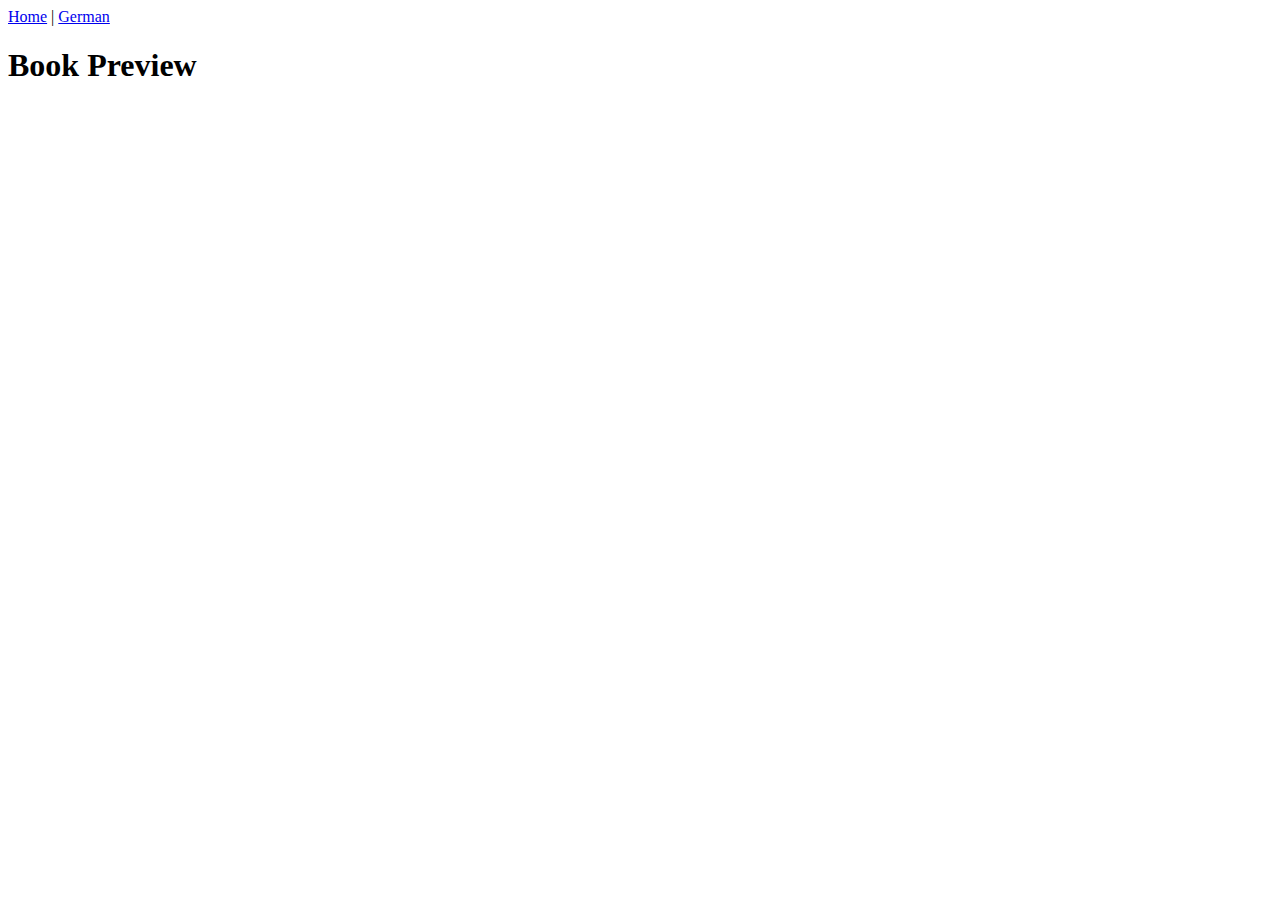
==== Weblanguages/HTML_Lesson1/Bookpreview.html @ ae27d1a4 "website structure added" ====
<!DOCTYPE html>
<html lang="en">
  <head>
    <meta charset="UTF-8" />
    <meta http-equiv="X-UA-Compatible" content="IE=edge" />
    <meta name="viewport" content="width=device-width, initial-scale=1.0" />
    <title>Document</title>
  </head>
  <body>
    <nav>
      <a href="English.html">Home</a> | <a href="Leseprobe.html">German</a>
    </nav>
    <h1>Book Preview</h1>
  </body>
</html>
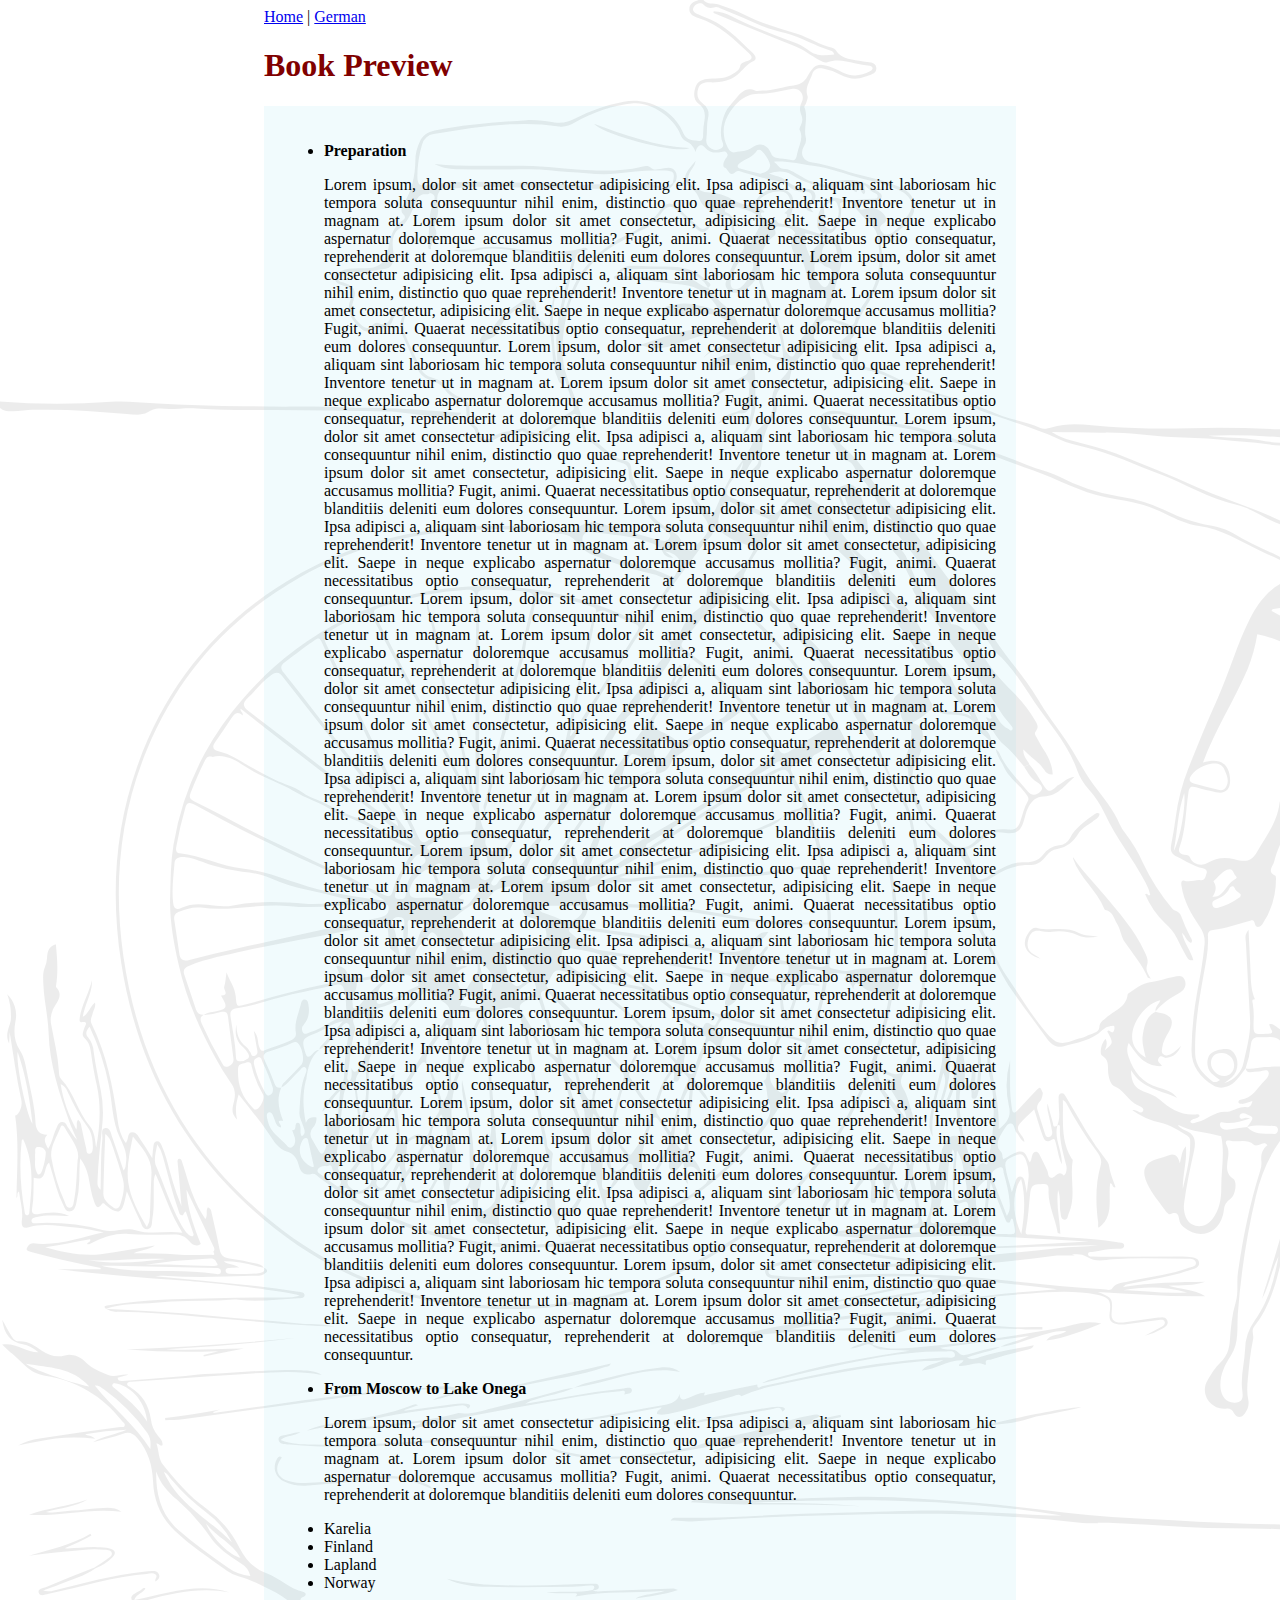
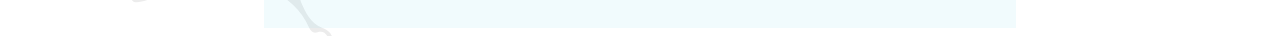
==== commit b5f51d16: "mit Leseprobe" ====
--- a/Weblanguages/HTML_Lesson1/Bookpreview.html
+++ b/Weblanguages/HTML_Lesson1/Bookpreview.html
@@ -4,12 +4,156 @@
     <meta charset="UTF-8" />
     <meta http-equiv="X-UA-Compatible" content="IE=edge" />
     <meta name="viewport" content="width=device-width, initial-scale=1.0" />
-    <title>Document</title>
+    <title>Preview</title>
+    <style>
+      body {
+        background-image: url(./images/FahrradlogoGezeichnet.svg);
+        background-repeat: ;
+        background-size: cover;
+        padding-left: 20%;
+        padding-right: 20%;
+        text-align: justify;
+      }
+      h1 {
+        color: maroon;
+      }
+      div.Preview {
+        background-color: rgba(118, 214, 238, 0.1);
+        padding: 20px;
+
+        color: black;
+      }
+    </style>
   </head>
   <body>
     <nav>
       <a href="English.html">Home</a> | <a href="Leseprobe.html">German</a>
     </nav>
     <h1>Book Preview</h1>
+    <div class="Preview">
+      <ul>
+        <li>
+          <strong>Preparation</strong>
+          <p>
+            Lorem ipsum, dolor sit amet consectetur adipisicing elit. Ipsa
+            adipisci a, aliquam sint laboriosam hic tempora soluta consequuntur
+            nihil enim, distinctio quo quae reprehenderit! Inventore tenetur ut
+            in magnam at. Lorem ipsum dolor sit amet consectetur, adipisicing
+            elit. Saepe in neque explicabo aspernatur doloremque accusamus
+            mollitia? Fugit, animi. Quaerat necessitatibus optio consequatur,
+            reprehenderit at doloremque blanditiis deleniti eum dolores
+            consequuntur. Lorem ipsum, dolor sit amet consectetur adipisicing
+            elit. Ipsa adipisci a, aliquam sint laboriosam hic tempora soluta
+            consequuntur nihil enim, distinctio quo quae reprehenderit!
+            Inventore tenetur ut in magnam at. Lorem ipsum dolor sit amet
+            consectetur, adipisicing elit. Saepe in neque explicabo aspernatur
+            doloremque accusamus mollitia? Fugit, animi. Quaerat necessitatibus
+            optio consequatur, reprehenderit at doloremque blanditiis deleniti
+            eum dolores consequuntur. Lorem ipsum, dolor sit amet consectetur
+            adipisicing elit. Ipsa adipisci a, aliquam sint laboriosam hic
+            tempora soluta consequuntur nihil enim, distinctio quo quae
+            reprehenderit! Inventore tenetur ut in magnam at. Lorem ipsum dolor
+            sit amet consectetur, adipisicing elit. Saepe in neque explicabo
+            aspernatur doloremque accusamus mollitia? Fugit, animi. Quaerat
+            necessitatibus optio consequatur, reprehenderit at doloremque
+            blanditiis deleniti eum dolores consequuntur. Lorem ipsum, dolor sit
+            amet consectetur adipisicing elit. Ipsa adipisci a, aliquam sint
+            laboriosam hic tempora soluta consequuntur nihil enim, distinctio
+            quo quae reprehenderit! Inventore tenetur ut in magnam at. Lorem
+            ipsum dolor sit amet consectetur, adipisicing elit. Saepe in neque
+            explicabo aspernatur doloremque accusamus mollitia? Fugit, animi.
+            Quaerat necessitatibus optio consequatur, reprehenderit at
+            doloremque blanditiis deleniti eum dolores consequuntur. Lorem
+            ipsum, dolor sit amet consectetur adipisicing elit. Ipsa adipisci a,
+            aliquam sint laboriosam hic tempora soluta consequuntur nihil enim,
+            distinctio quo quae reprehenderit! Inventore tenetur ut in magnam
+            at. Lorem ipsum dolor sit amet consectetur, adipisicing elit. Saepe
+            in neque explicabo aspernatur doloremque accusamus mollitia? Fugit,
+            animi. Quaerat necessitatibus optio consequatur, reprehenderit at
+            doloremque blanditiis deleniti eum dolores consequuntur. Lorem
+            ipsum, dolor sit amet consectetur adipisicing elit. Ipsa adipisci a,
+            aliquam sint laboriosam hic tempora soluta consequuntur nihil enim,
+            distinctio quo quae reprehenderit! Inventore tenetur ut in magnam
+            at. Lorem ipsum dolor sit amet consectetur, adipisicing elit. Saepe
+            in neque explicabo aspernatur doloremque accusamus mollitia? Fugit,
+            animi. Quaerat necessitatibus optio consequatur, reprehenderit at
+            doloremque blanditiis deleniti eum dolores consequuntur. Lorem
+            ipsum, dolor sit amet consectetur adipisicing elit. Ipsa adipisci a,
+            aliquam sint laboriosam hic tempora soluta consequuntur nihil enim,
+            distinctio quo quae reprehenderit! Inventore tenetur ut in magnam
+            at. Lorem ipsum dolor sit amet consectetur, adipisicing elit. Saepe
+            in neque explicabo aspernatur doloremque accusamus mollitia? Fugit,
+            animi. Quaerat necessitatibus optio consequatur, reprehenderit at
+            doloremque blanditiis deleniti eum dolores consequuntur. Lorem
+            ipsum, dolor sit amet consectetur adipisicing elit. Ipsa adipisci a,
+            aliquam sint laboriosam hic tempora soluta consequuntur nihil enim,
+            distinctio quo quae reprehenderit! Inventore tenetur ut in magnam
+            at. Lorem ipsum dolor sit amet consectetur, adipisicing elit. Saepe
+            in neque explicabo aspernatur doloremque accusamus mollitia? Fugit,
+            animi. Quaerat necessitatibus optio consequatur, reprehenderit at
+            doloremque blanditiis deleniti eum dolores consequuntur. Lorem
+            ipsum, dolor sit amet consectetur adipisicing elit. Ipsa adipisci a,
+            aliquam sint laboriosam hic tempora soluta consequuntur nihil enim,
+            distinctio quo quae reprehenderit! Inventore tenetur ut in magnam
+            at. Lorem ipsum dolor sit amet consectetur, adipisicing elit. Saepe
+            in neque explicabo aspernatur doloremque accusamus mollitia? Fugit,
+            animi. Quaerat necessitatibus optio consequatur, reprehenderit at
+            doloremque blanditiis deleniti eum dolores consequuntur. Lorem
+            ipsum, dolor sit amet consectetur adipisicing elit. Ipsa adipisci a,
+            aliquam sint laboriosam hic tempora soluta consequuntur nihil enim,
+            distinctio quo quae reprehenderit! Inventore tenetur ut in magnam
+            at. Lorem ipsum dolor sit amet consectetur, adipisicing elit. Saepe
+            in neque explicabo aspernatur doloremque accusamus mollitia? Fugit,
+            animi. Quaerat necessitatibus optio consequatur, reprehenderit at
+            doloremque blanditiis deleniti eum dolores consequuntur. Lorem
+            ipsum, dolor sit amet consectetur adipisicing elit. Ipsa adipisci a,
+            aliquam sint laboriosam hic tempora soluta consequuntur nihil enim,
+            distinctio quo quae reprehenderit! Inventore tenetur ut in magnam
+            at. Lorem ipsum dolor sit amet consectetur, adipisicing elit. Saepe
+            in neque explicabo aspernatur doloremque accusamus mollitia? Fugit,
+            animi. Quaerat necessitatibus optio consequatur, reprehenderit at
+            doloremque blanditiis deleniti eum dolores consequuntur. Lorem
+            ipsum, dolor sit amet consectetur adipisicing elit. Ipsa adipisci a,
+            aliquam sint laboriosam hic tempora soluta consequuntur nihil enim,
+            distinctio quo quae reprehenderit! Inventore tenetur ut in magnam
+            at. Lorem ipsum dolor sit amet consectetur, adipisicing elit. Saepe
+            in neque explicabo aspernatur doloremque accusamus mollitia? Fugit,
+            animi. Quaerat necessitatibus optio consequatur, reprehenderit at
+            doloremque blanditiis deleniti eum dolores consequuntur. Lorem
+            ipsum, dolor sit amet consectetur adipisicing elit. Ipsa adipisci a,
+            aliquam sint laboriosam hic tempora soluta consequuntur nihil enim,
+            distinctio quo quae reprehenderit! Inventore tenetur ut in magnam
+            at. Lorem ipsum dolor sit amet consectetur, adipisicing elit. Saepe
+            in neque explicabo aspernatur doloremque accusamus mollitia? Fugit,
+            animi. Quaerat necessitatibus optio consequatur, reprehenderit at
+            doloremque blanditiis deleniti eum dolores consequuntur. Lorem
+            ipsum, dolor sit amet consectetur adipisicing elit. Ipsa adipisci a,
+            aliquam sint laboriosam hic tempora soluta consequuntur nihil enim,
+            distinctio quo quae reprehenderit! Inventore tenetur ut in magnam
+            at. Lorem ipsum dolor sit amet consectetur, adipisicing elit. Saepe
+            in neque explicabo aspernatur doloremque accusamus mollitia? Fugit,
+            animi. Quaerat necessitatibus optio consequatur, reprehenderit at
+            doloremque blanditiis deleniti eum dolores consequuntur.
+          </p>
+        </li>
+        <li id="Chapter2">
+          <strong>From Moscow to Lake Onega</strong>
+          <p>
+            Lorem ipsum, dolor sit amet consectetur adipisicing elit. Ipsa
+            adipisci a, aliquam sint laboriosam hic tempora soluta consequuntur
+            nihil enim, distinctio quo quae reprehenderit! Inventore tenetur ut
+            in magnam at. Lorem ipsum dolor sit amet consectetur, adipisicing
+            elit. Saepe in neque explicabo aspernatur doloremque accusamus
+            mollitia? Fugit, animi. Quaerat necessitatibus optio consequatur,
+            reprehenderit at doloremque blanditiis deleniti eum dolores
+            consequuntur.
+          </p>
+        </li>
+        <li>Karelia</li>
+        <li>Finland</li>
+        <li>Lapland</li>
+        <li>Norway</li>
+      </ul>
+    </div>
   </body>
 </html>
